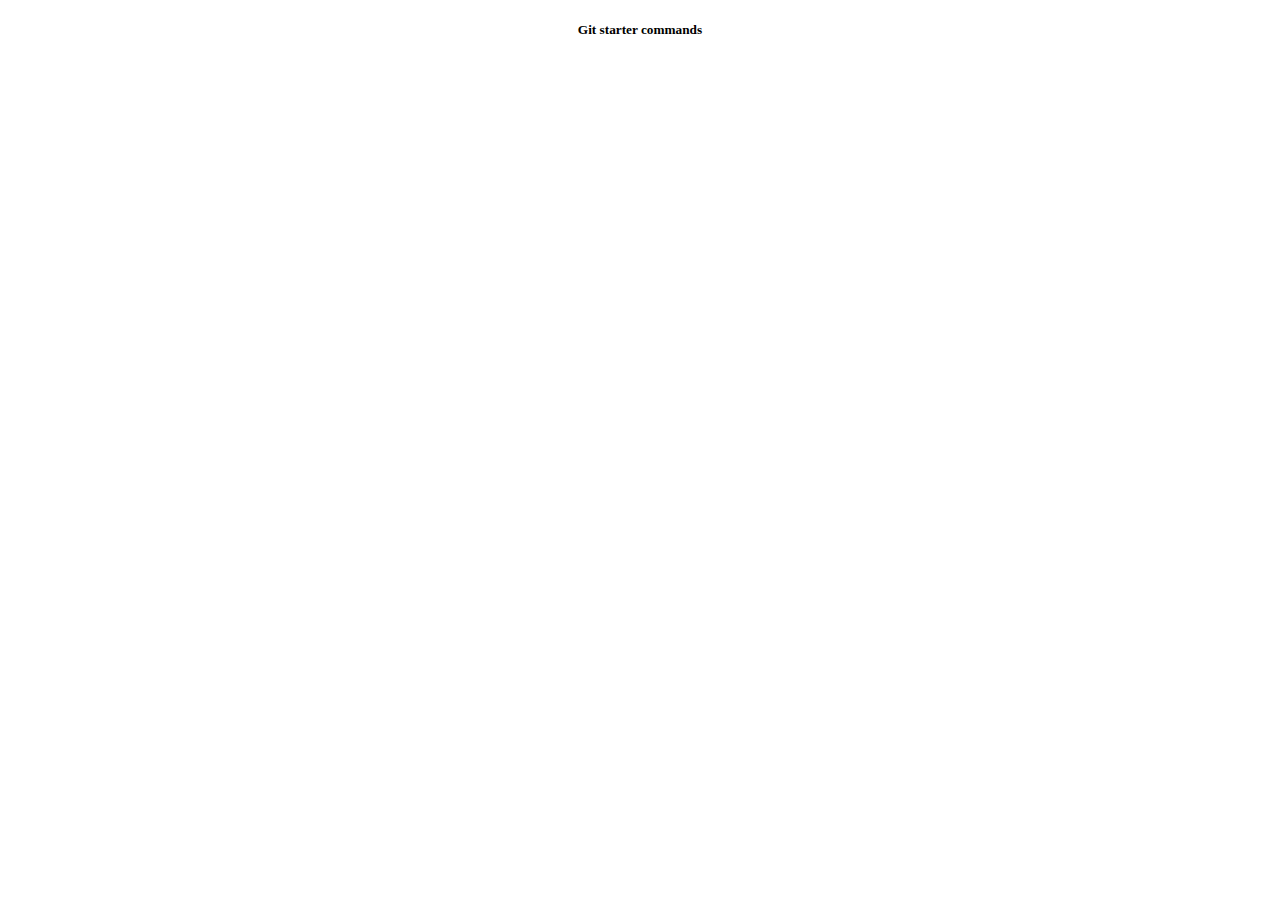
==== index.html @ ff9cbd7a "First commit. Index.html" ====
<!DOCTYPE html>
<html lang="en">

<head>
    <title></title>
    <meta charset="UTF-8">
    <meta name="viewport" content="width=device-width, initial-scale=1">
    <link href="node_modules/impress.js/css/impress-demo.css" rel="stylesheet">
    <style>
    #title h5{
        text-align: center;
    }
    </style>
</head>

<body>
    <div id="impress">
        <div id="title" class="step slide" data-x="-1000">
            <h5>
                Git starter commands
            </h5>
        </div>
    </div>
    <script src="node_modules/impress.js/js/impress.js"></script>
    <script>
    var rootElement = document.querySelector("#impress");
    rootElement.addEventListener("impress:init", function(){
        console.log("impress run")
    })

    impress().init();
    </script>
</body>

</html>
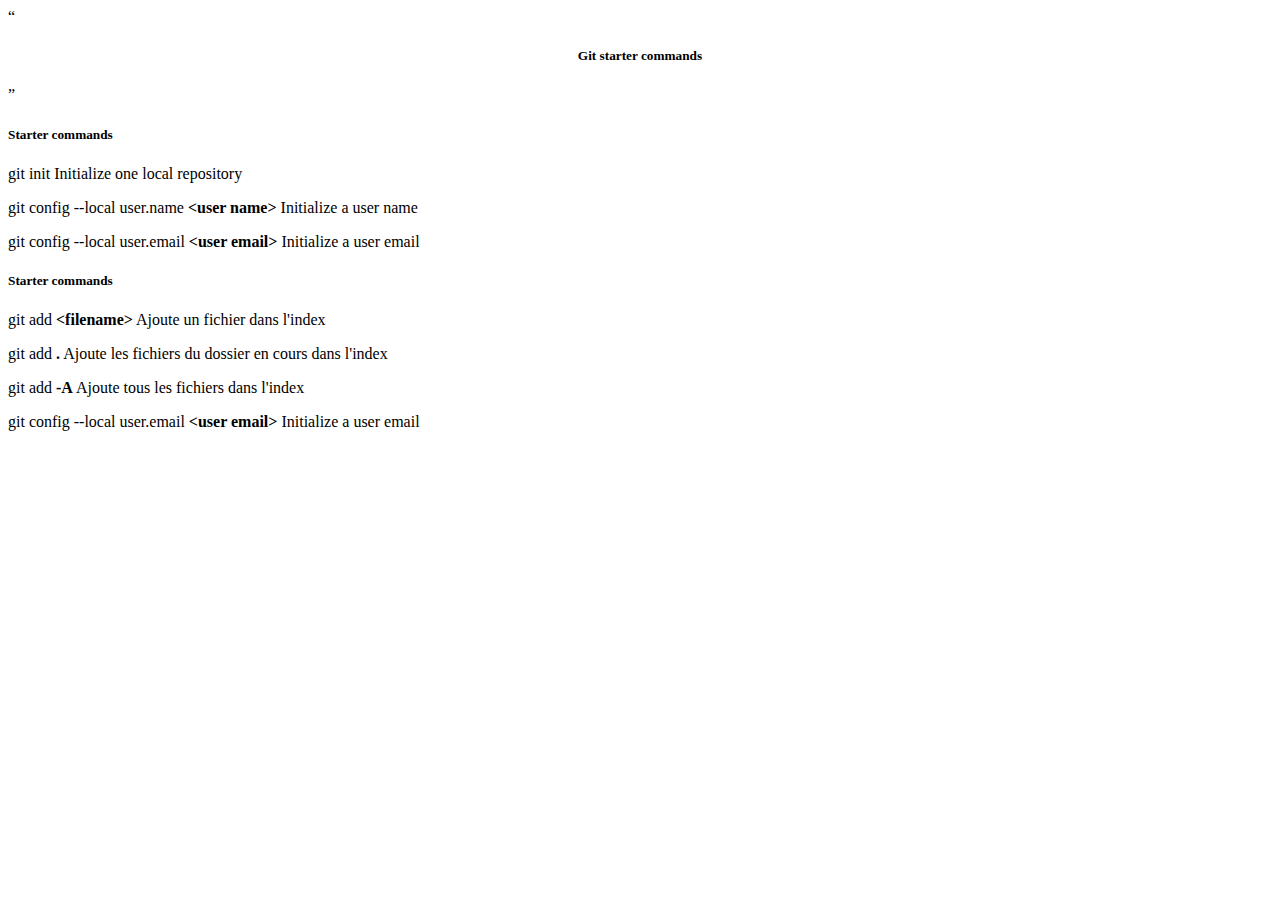
==== commit 27364215: "dd new layer in index.html" ====
--- a/index.html
+++ b/index.html
@@ -7,28 +7,64 @@
     <meta name="viewport" content="width=device-width, initial-scale=1">
     <link href="node_modules/impress.js/css/impress-demo.css" rel="stylesheet">
     <style>
-    #title h5{
-        text-align: center;
-    }
+        #title q h5 {
+            text-align: center;
+        }
     </style>
 </head>
 
 <body>
     <div id="impress">
         <div id="title" class="step slide" data-x="-1000">
-            <h5>
-                Git starter commands
-            </h5>
+            <q>
+                <h5>Git starter commands</h5>
+            </q>
         </div>
+        <!-- layer 1 -->
+        <div id="layer-1" class="step slide" data-x="1000">
+            <h5>Starter commands</h5>
+            <p>
+                git init <span>Initialize one local repository</span>
+            </p>
+            <p>
+                git config --local user.name <strong>&lt;user name&gt;</strong>
+                <span>Initialize a user name</span>
+            </p>
+            <p>
+                git config --local user.email <strong>&lt;user email&gt;</strong>
+                <span>Initialize a user email</span>
+            </p>
+        </div>
+                <!-- layer 2 -->
+                <div id="layer-2" class="step slide" data-x="2000">
+                    <h5>Starter commands</h5>
+                    <p>
+                        git add <strong>&lt;filename&gt;</strong>
+                        <span>Ajoute un fichier dans l'index</span>
+                    </p>
+                    <p>
+                        git add <strong>.</strong>
+                        <span>Ajoute les fichiers du dossier en cours dans l'index</span>
+                    </p>
+                    <p>
+                        git add <strong>-A</strong>
+                        <span>Ajoute tous les fichiers dans l'index</span>
+                    </p>
+                    <p>
+                        git config --local user.email <strong>&lt;user email&gt;</strong>
+                        <span>Initialize a user email</span>
+                    </p>
+                </div>
     </div>
+
     <script src="node_modules/impress.js/js/impress.js"></script>
     <script>
-    var rootElement = document.querySelector("#impress");
-    rootElement.addEventListener("impress:init", function(){
-        console.log("impress run")
-    })
+        var rootElement = document.querySelector("#impress");
+        rootElement.addEventListener("impress:init", function () {
+            console.log("impress run")
+        })
 
-    impress().init();
+        impress().init();
     </script>
 </body>
 
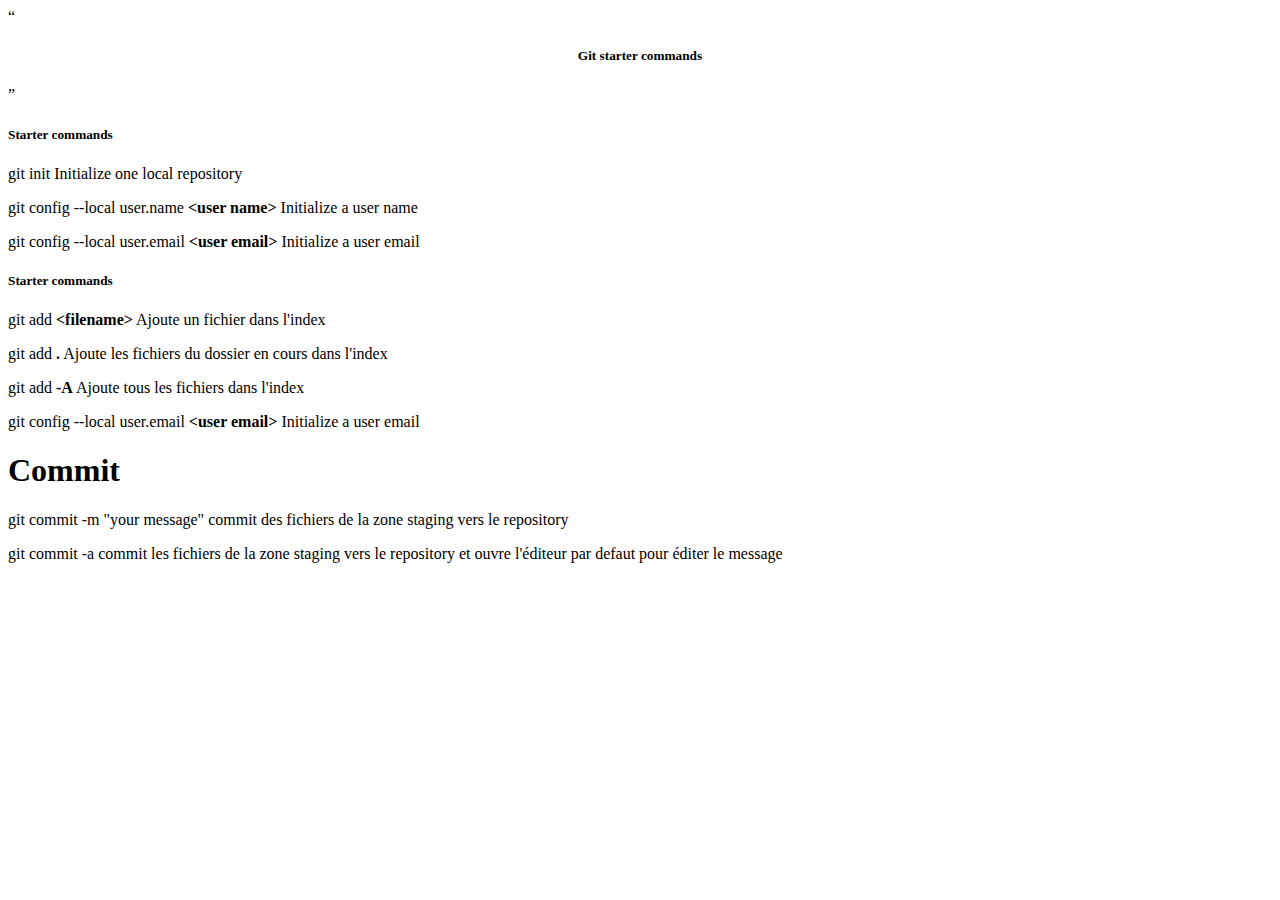
==== commit 2d7160ae: "dd third layer" ====
--- a/index.html
+++ b/index.html
@@ -35,26 +35,39 @@
                 <span>Initialize a user email</span>
             </p>
         </div>
-                <!-- layer 2 -->
-                <div id="layer-2" class="step slide" data-x="2000">
-                    <h5>Starter commands</h5>
-                    <p>
-                        git add <strong>&lt;filename&gt;</strong>
-                        <span>Ajoute un fichier dans l'index</span>
-                    </p>
-                    <p>
-                        git add <strong>.</strong>
-                        <span>Ajoute les fichiers du dossier en cours dans l'index</span>
-                    </p>
-                    <p>
-                        git add <strong>-A</strong>
-                        <span>Ajoute tous les fichiers dans l'index</span>
-                    </p>
-                    <p>
-                        git config --local user.email <strong>&lt;user email&gt;</strong>
-                        <span>Initialize a user email</span>
-                    </p>
-                </div>
+        <!-- layer 2 -->
+        <div id="layer-2" class="step slide" data-x="2000">
+            <h5>Starter commands</h5>
+            <p>
+                git add <strong>&lt;filename&gt;</strong>
+                <span>Ajoute un fichier dans l'index</span>
+            </p>
+            <p>
+                git add <strong>.</strong>
+                <span>Ajoute les fichiers du dossier en cours dans l'index</span>
+            </p>
+            <p>
+                git add <strong>-A</strong>
+                <span>Ajoute tous les fichiers dans l'index</span>
+            </p>
+            <p>
+                git config --local user.email <strong>&lt;user email&gt;</strong>
+                <span>Initialize a user email</span>
+            </p>
+        </div>
+
+        <!-- layer 3 -->
+        <div id="layer-3" class="step slide" data-x="3000">
+            <h1>Commit</h1>
+            <p>
+                git commit -m "your message"
+                <span>commit des fichiers de la zone staging vers le repository</span>
+            </p>
+            <p>
+                git commit -a
+                <span>commit les fichiers de la zone staging vers le repository et ouvre l'éditeur par defaut pour éditer le message</span>
+            </p>
+        </div>
     </div>
 
     <script src="node_modules/impress.js/js/impress.js"></script>
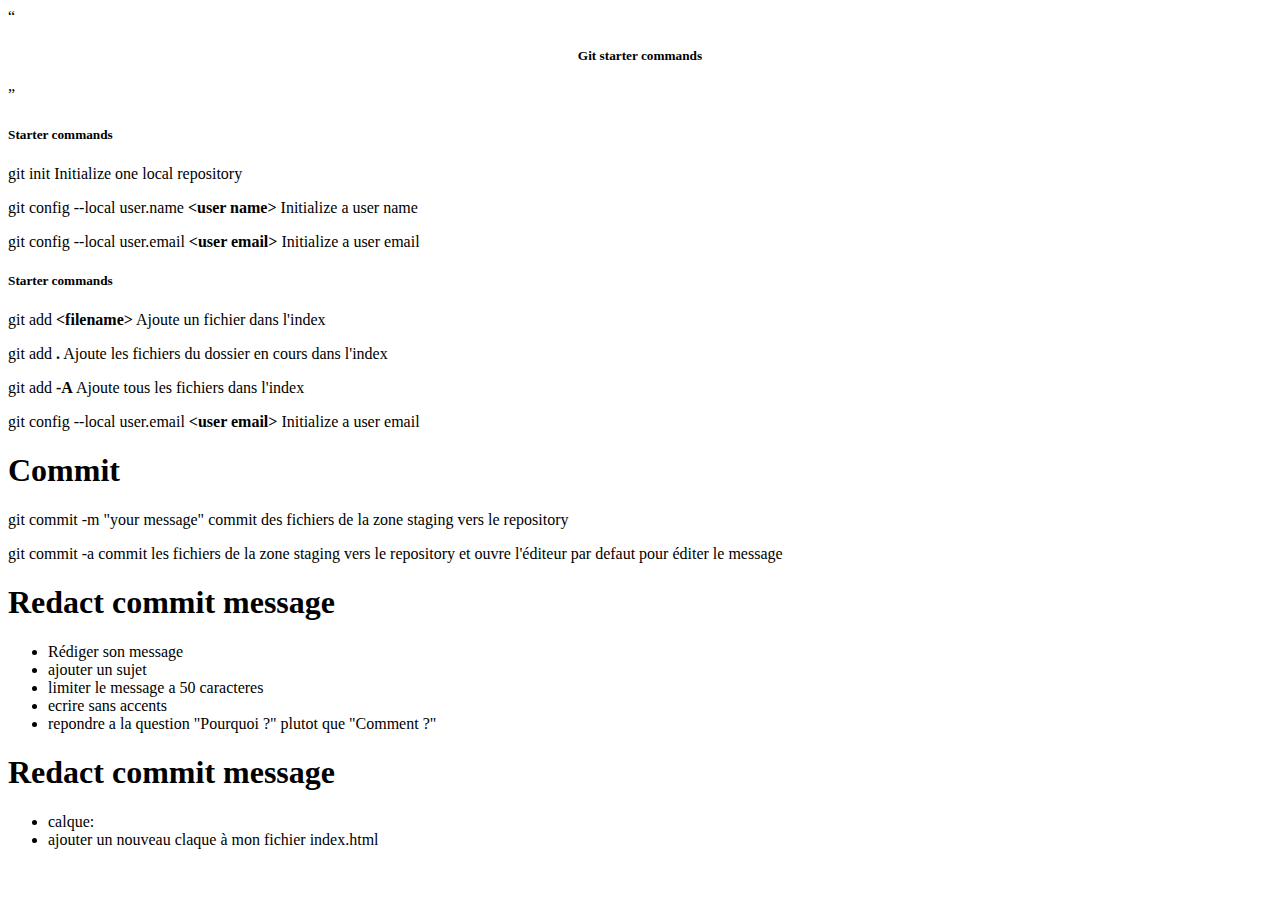
==== commit 8639fc5d: "dd new layers 4 & 5 AND css" ====
--- a/index.html
+++ b/index.html
@@ -68,6 +68,27 @@
                 <span>commit les fichiers de la zone staging vers le repository et ouvre l'éditeur par defaut pour éditer le message</span>
             </p>
         </div>
+
+        <!-- layer 4 -->
+        <div id="layer-4" class="step slide" data-x="4000">
+            <h1>Redact commit message</h1>
+            <ul>
+                <li>Rédiger son message</li>
+                <li>ajouter un sujet</li>
+                <li>limiter le message a 50 caracteres</li>
+                <li>ecrire sans accents</li>
+                <li>repondre a la question "Pourquoi ?" plutot que "Comment ?"</li>
+            </ul>
+        </div>
+
+        <!-- layer 5 -->
+        <div id="layer-5" class="step slide" data-x="5000">
+            <h1>Redact commit message</h1>
+            <ul>
+                <li>calque: </li>
+                <li>ajouter un nouveau claque à mon fichier index.html</li>
+            </ul>
+        </div>
     </div>
 
     <script src="node_modules/impress.js/js/impress.js"></script>
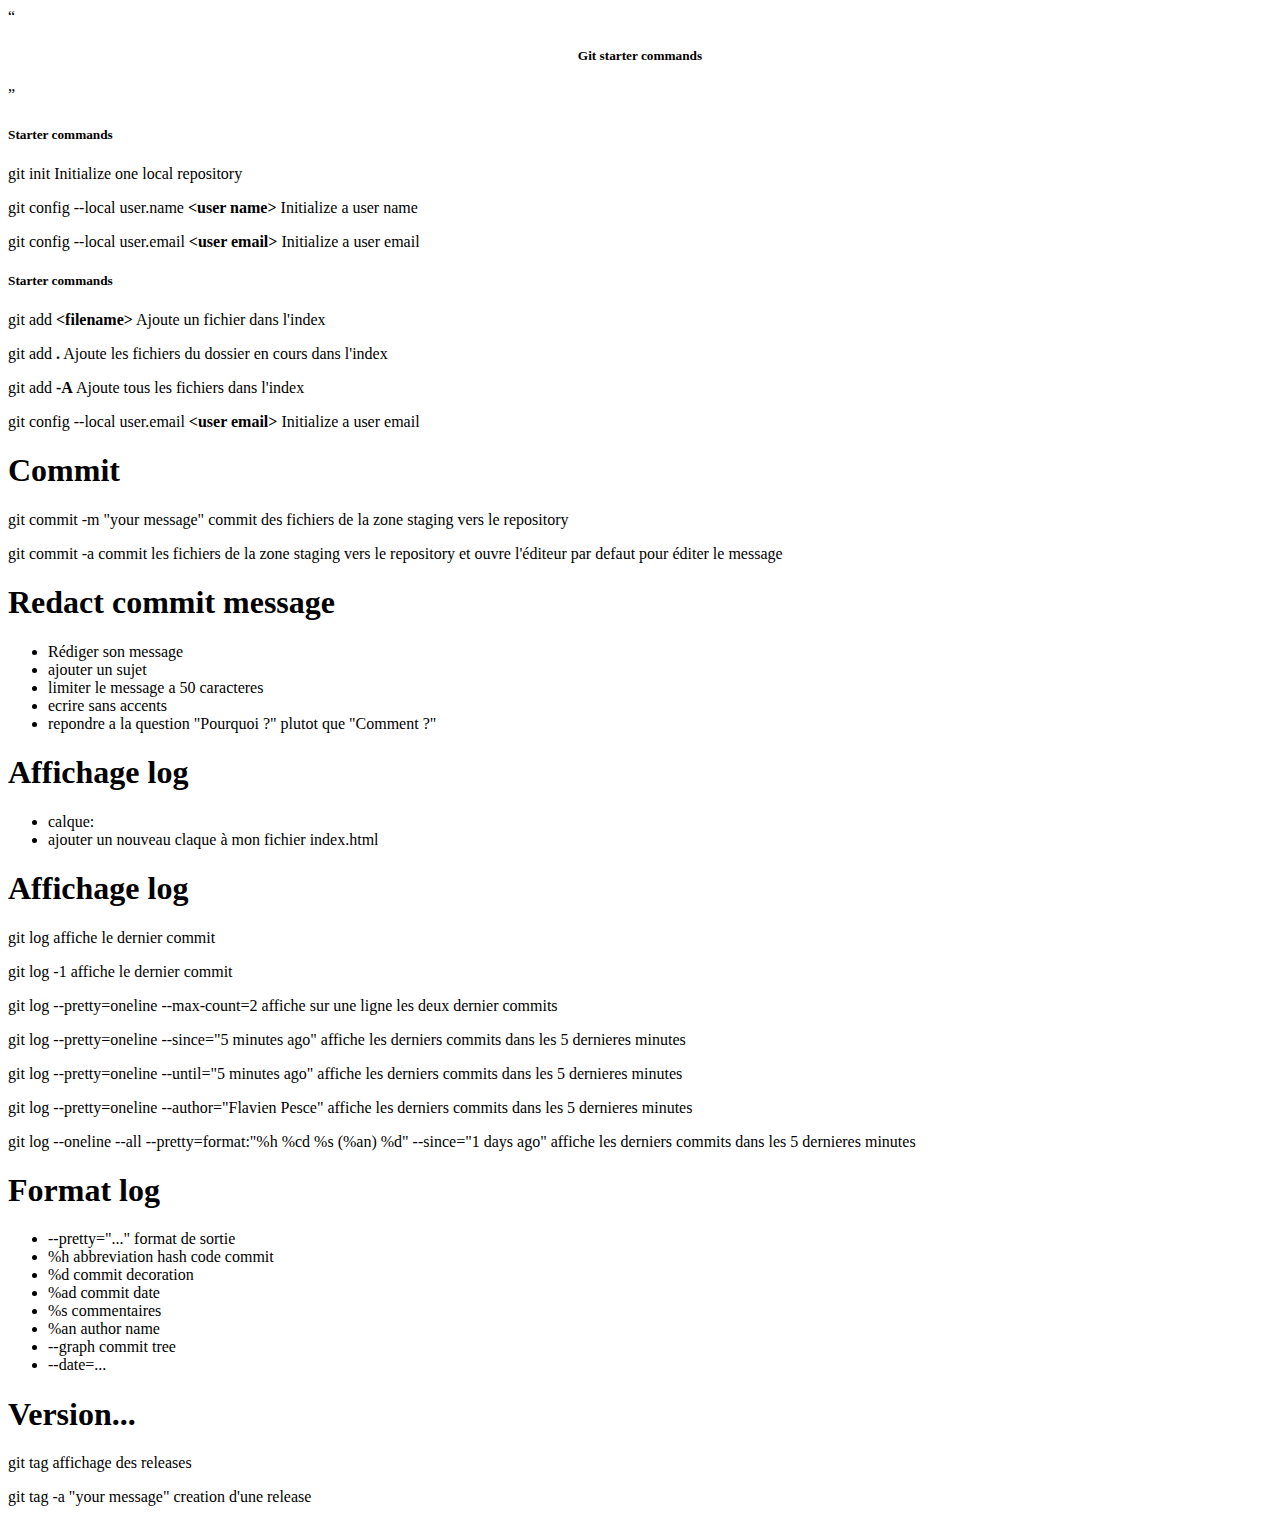
==== commit 648dac2c: "new layers  6 7 8" ====
--- a/index.html
+++ b/index.html
@@ -83,23 +83,83 @@
 
         <!-- layer 5 -->
         <div id="layer-5" class="step slide" data-x="5000">
-            <h1>Redact commit message</h1>
+            <h1>Affichage log</h1>
             <ul>
                 <li>calque: </li>
                 <li>ajouter un nouveau claque à mon fichier index.html</li>
             </ul>
         </div>
-    </div>
 
-    <script src="node_modules/impress.js/js/impress.js"></script>
-    <script>
-        var rootElement = document.querySelector("#impress");
-        rootElement.addEventListener("impress:init", function () {
-            console.log("impress run")
-        })
+        <!-- layer 6 -->
+        <div id="layer-6" class="step slide" data-x="6000">
+            <h1>Affichage log</h1>
+            <p>
+                git log
+                <span>affiche le dernier commit</span>
+            </p>
+            <p>
+                git log -1
+                <span>affiche le dernier commit</span>
+            </p>
+            <p>
+                git log --pretty=oneline --max-count=2
+                <span>affiche sur une ligne les deux dernier commits</span>
+            </p>
+            <p>
+                git log --pretty=oneline --since="5 minutes ago"
+                <span>affiche les derniers commits dans les 5 dernieres minutes</span>
+            </p>
+            <p>
+                git log --pretty=oneline --until="5 minutes ago"
+                <span>affiche les derniers commits dans les 5 dernieres minutes</span>
+            </p>
+            <p>
+                git log --pretty=oneline --author="Flavien Pesce"
+                <span>affiche les derniers commits dans les 5 dernieres minutes</span>
+            </p>
+            <p>
+                git log --oneline --all --pretty=format:"%h %cd %s (%an) %d" --since="1 days ago"
+                <span>affiche les derniers commits dans les 5 dernieres minutes</span>
+            </p>
 
-        impress().init();
-    </script>
+            <!-- layer 7 -->
+            <div id="layer-7" class="step slide" data-x="7000">
+                <h1>Format log</h1>
+                <ul>
+                    <li>--pretty="..." format de sortie</li>
+                    <li>%h abbreviation hash code commit</li>
+                    <li>%d commit decoration</li>
+                    <li>%ad commit date</li>
+                    <li>%s commentaires</li>
+                    <li>%an author name</li>
+                    <li>--graph commit tree</li>
+                    <li>--date=...</li>
+                </ul>
+            </div>
+
+            <!-- layer 8 -->
+            <div id="layer-8" class="step slide" data-x="8000">
+                <h1>Version...</h1>
+                <p>
+                    git tag
+                    <span>affichage des releases</span>
+                </p>
+                <p>
+                    git tag -a "your message"
+                    <span>creation d'une release</span>
+                </p>
+            </div>
+        </div>
+
+        <script src="node_modules/impress.js/js/impress.js"></script>
+        <script>
+            var rootElement = document.querySelector("#impress");
+            rootElement.addEventListener("impress:init", function () {
+                console.log("impress run")
+            })
+
+            impress().init();
+        </script>
 </body>
 
 </html>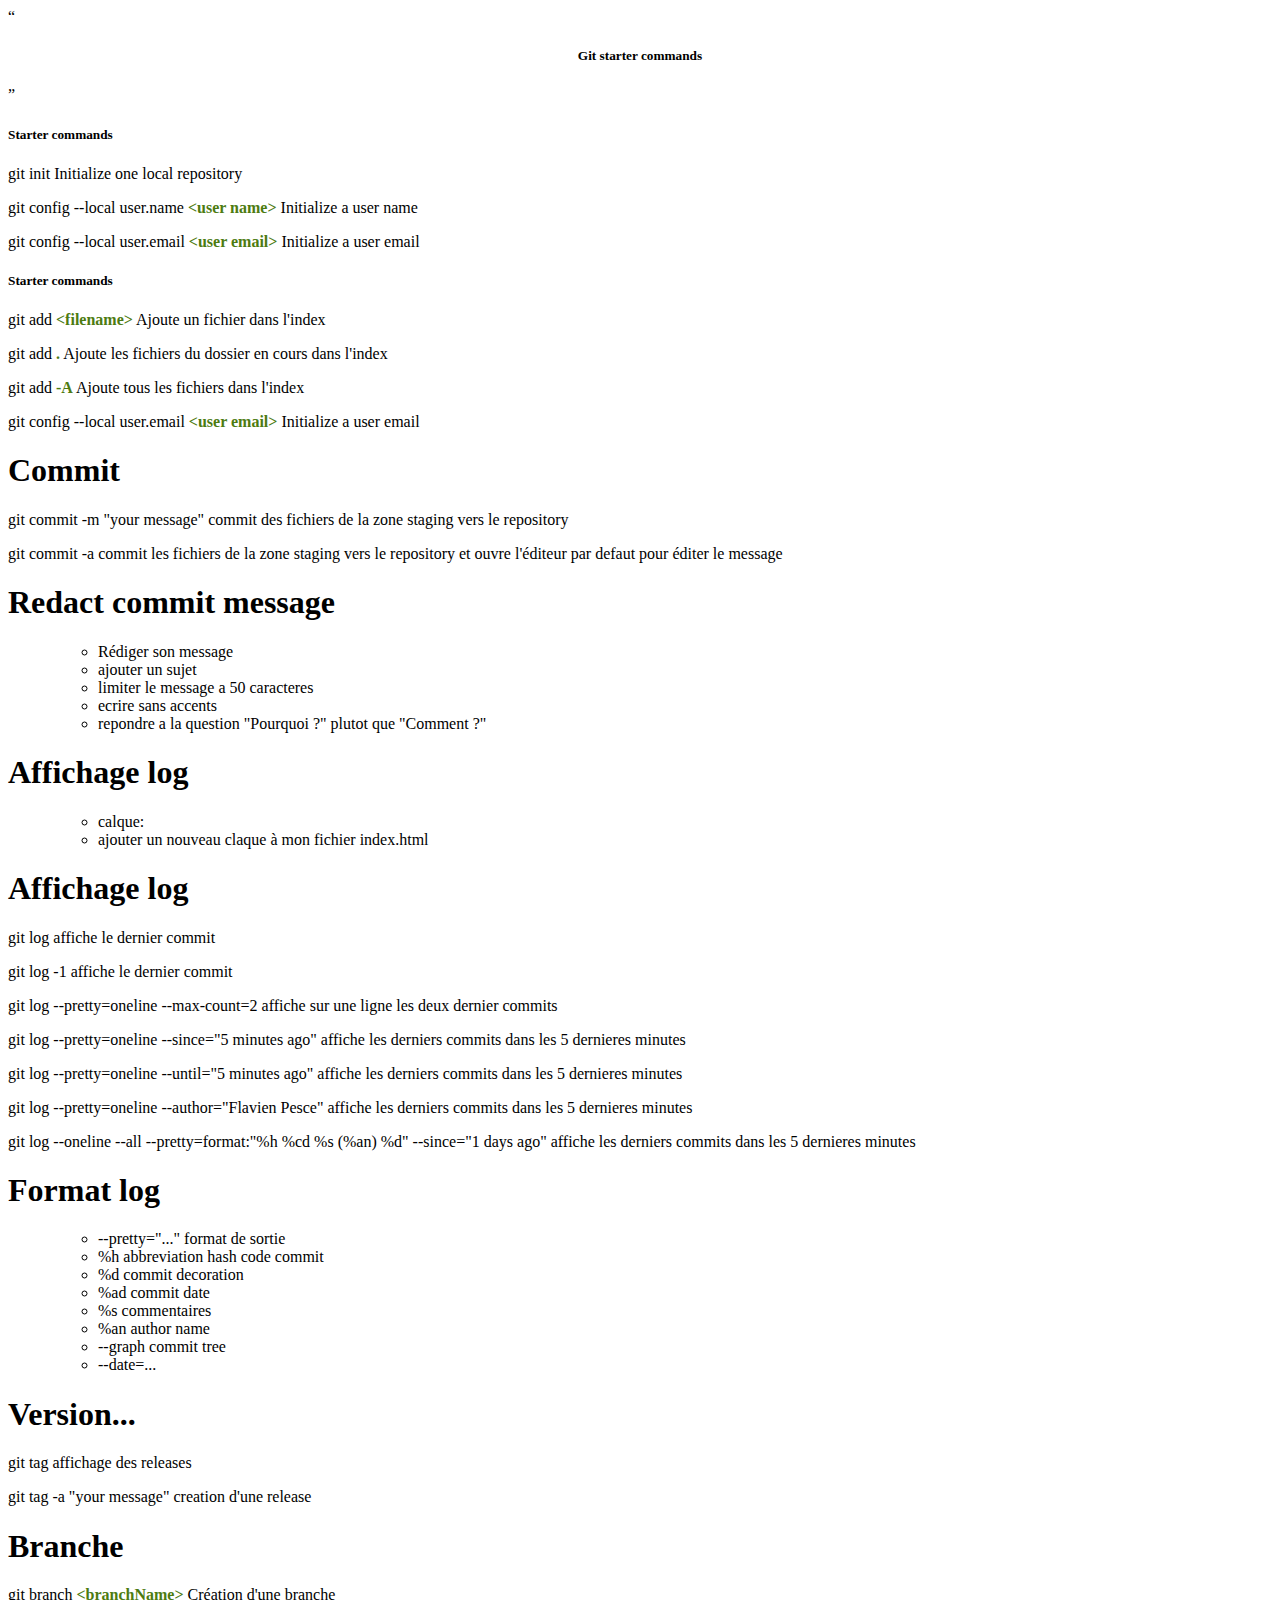
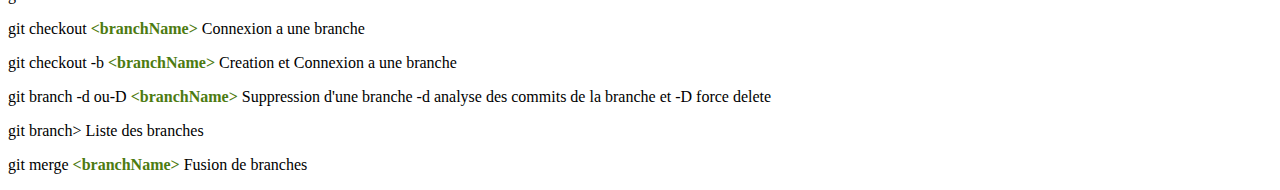
==== commit f6fee987: "new layer number neuf" ====
--- a/index.html
+++ b/index.html
@@ -6,6 +6,7 @@
     <meta charset="UTF-8">
     <meta name="viewport" content="width=device-width, initial-scale=1">
     <link href="node_modules/impress.js/css/impress-demo.css" rel="stylesheet">
+    <link href="styles/myCss.css" rel="stylesheet">
     <style>
         #title q h5 {
             text-align: center;
@@ -121,45 +122,74 @@
                 git log --oneline --all --pretty=format:"%h %cd %s (%an) %d" --since="1 days ago"
                 <span>affiche les derniers commits dans les 5 dernieres minutes</span>
             </p>
-
-            <!-- layer 7 -->
-            <div id="layer-7" class="step slide" data-x="7000">
-                <h1>Format log</h1>
-                <ul>
-                    <li>--pretty="..." format de sortie</li>
-                    <li>%h abbreviation hash code commit</li>
-                    <li>%d commit decoration</li>
-                    <li>%ad commit date</li>
-                    <li>%s commentaires</li>
-                    <li>%an author name</li>
-                    <li>--graph commit tree</li>
-                    <li>--date=...</li>
-                </ul>
-            </div>
-
-            <!-- layer 8 -->
-            <div id="layer-8" class="step slide" data-x="8000">
-                <h1>Version...</h1>
-                <p>
-                    git tag
-                    <span>affichage des releases</span>
-                </p>
-                <p>
-                    git tag -a "your message"
-                    <span>creation d'une release</span>
-                </p>
-            </div>
+        </div>
+        <!-- layer 7 -->
+        <div id="layer-7" class="step slide" data-x="7000">
+            <h1>Format log</h1>
+            <ul>
+                <li>--pretty="..." format de sortie</li>
+                <li>%h abbreviation hash code commit</li>
+                <li>%d commit decoration</li>
+                <li>%ad commit date</li>
+                <li>%s commentaires</li>
+                <li>%an author name</li>
+                <li>--graph commit tree</li>
+                <li>--date=...</li>
+            </ul>
         </div>
 
-        <script src="node_modules/impress.js/js/impress.js"></script>
-        <script>
-            var rootElement = document.querySelector("#impress");
-            rootElement.addEventListener("impress:init", function () {
-                console.log("impress run")
-            })
+        <!-- layer 8 -->
+        <div id="layer-8" class="step slide" data-x="8000">
+            <h1>Version...</h1>
+            <p>
+                git tag
+                <span>affichage des releases</span>
+            </p>
+            <p>
+                git tag -a "your message"
+                <span>creation d'une release</span>
+            </p>
+        </div>
 
-            impress().init();
-        </script>
+        <!-- layer 9 -->
+        <div id="layer-9" class="step slide" data-x="9000">
+            <h1>Branche</h1>
+            <p>
+                git branch <strong>&lt;branchName&gt;</strong>
+                <span>Création d'une branche</span>
+            </p>
+            <p>
+                git checkout <strong>&lt;branchName&gt;</strong>
+                <span>Connexion a une branche</span>
+            </p>
+            <p>
+                git checkout -b <strong>&lt;branchName&gt;</strong>
+                <span>Creation et Connexion a une branche</span>
+            </p>
+            <p>
+                git branch -d ou-D <strong>&lt;branchName&gt;</strong>
+                <span>Suppression d'une branche -d analyse des commits de la branche et -D force delete</span>
+            </p>
+            <p>
+                git branch>
+                <span>Liste des branches</span>
+            </p>
+            <p>
+                git merge <strong>&lt;branchName&gt;</strong>
+                <span>Fusion de branches</span>
+            </p>
+        </div>
+    </div>
+
+    <script src="node_modules/impress.js/js/impress.js"></script>
+    <script>
+        var rootElement = document.querySelector("#impress");
+        rootElement.addEventListener("impress:init", function () {
+            console.log("impress run")
+        })
+
+        impress().init();
+    </script>
 </body>
 
 </html>--- a/styles/myCss.css
+++ b/styles/myCss.css
@@ -0,0 +1,8 @@
+strong{
+    color : rgb(77, 123, 17)
+}
+
+ul{
+    list-style: circle;
+    margin-left: 50px;
+    }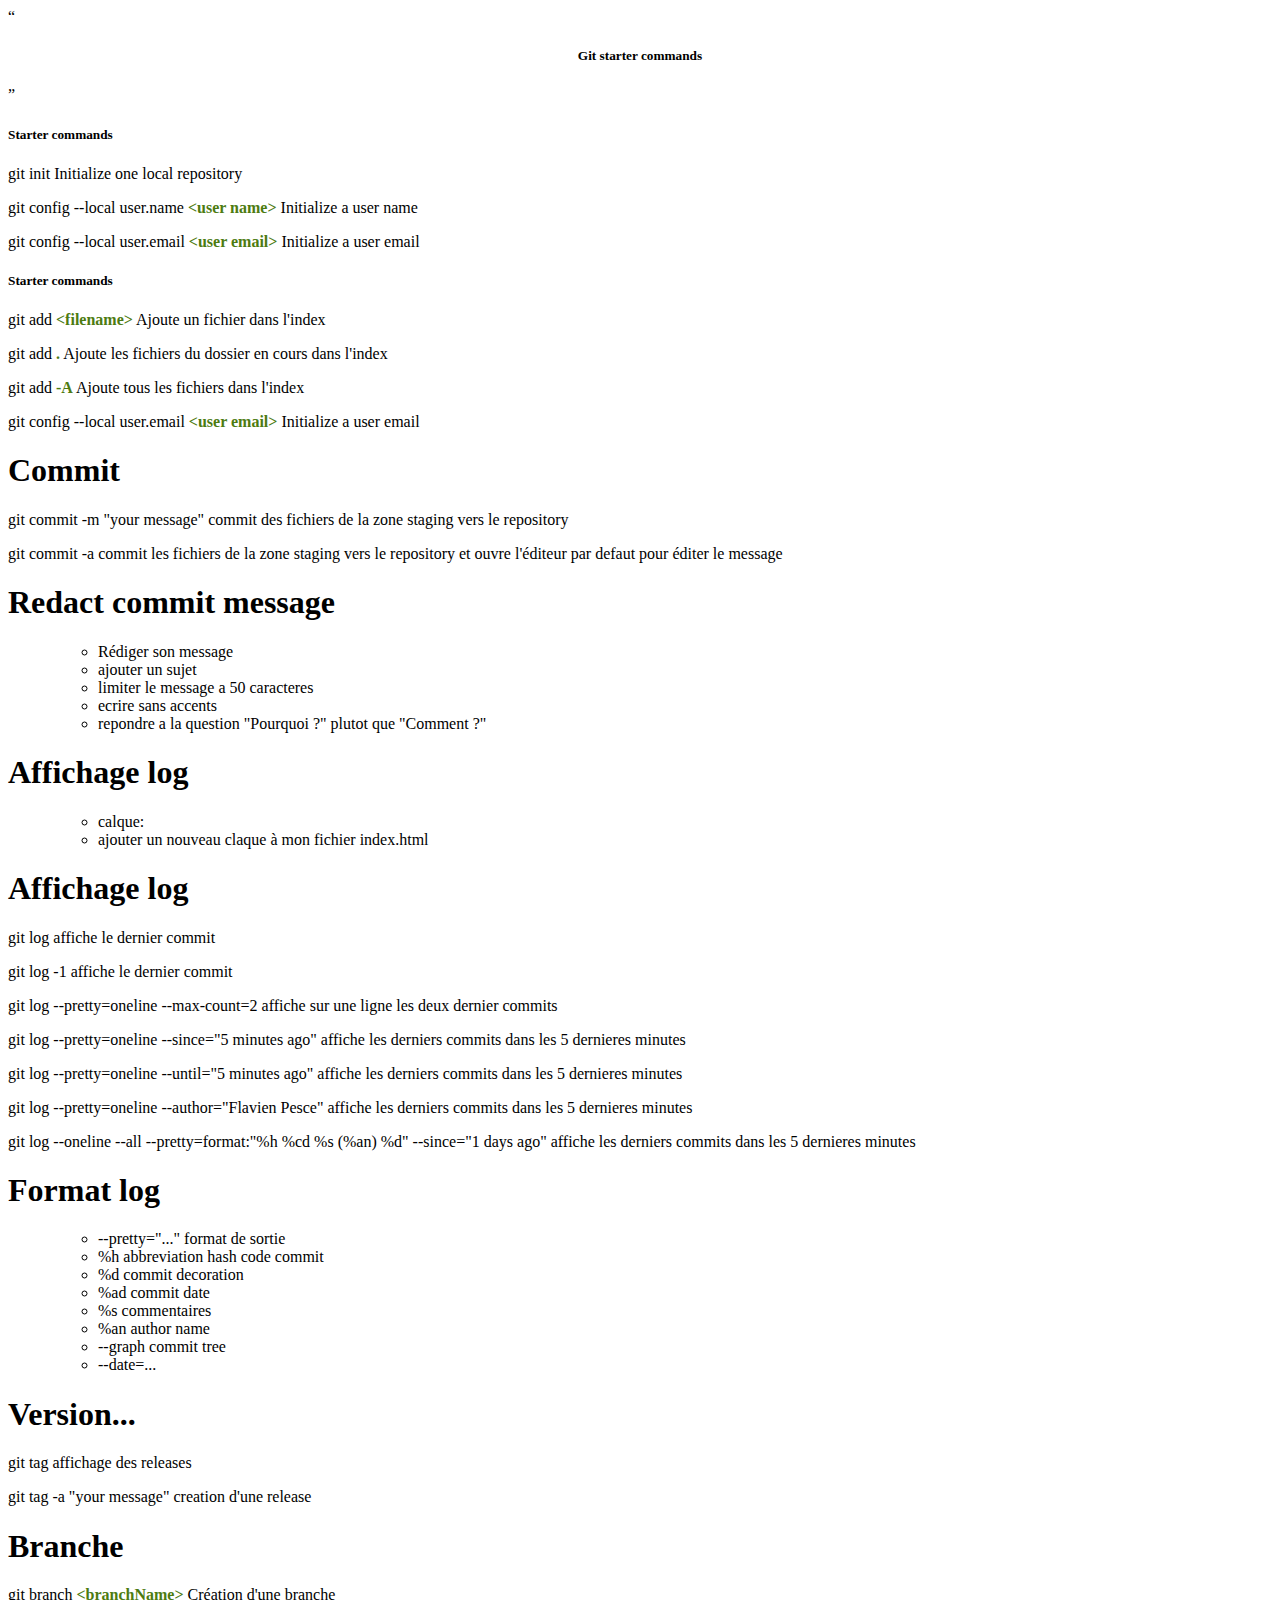
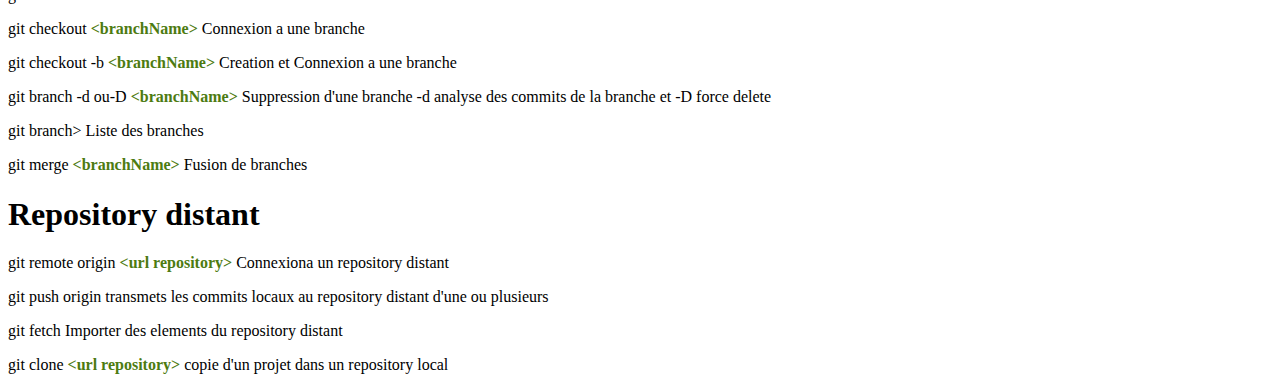
==== commit eaeaa9b8: "new layer number iléveun" ====
--- a/index.html
+++ b/index.html
@@ -179,6 +179,27 @@
                 <span>Fusion de branches</span>
             </p>
         </div>
+
+        <!-- layer 11 -->
+        <div id="layer-11" class="step slide" data-x="11000">
+            <h1>Repository distant</h1>
+            <p>
+                git remote origin <strong>&lt;url repository&gt;</strong>
+                <span>Connexiona un repository distant</span>
+            </p>
+            <p>
+                git push origin
+                <span>transmets les commits locaux au repository distant d'une ou plusieurs</span>
+            </p>
+            <p>
+                git fetch
+                <span>Importer des elements du repository distant</span>
+            </p>
+            <p>
+                    git clone <strong>&lt;url repository&gt;</strong>
+                    <span>copie d'un projet dans un repository local</span>
+                </p>
+        </div>
     </div>
 
     <script src="node_modules/impress.js/js/impress.js"></script>
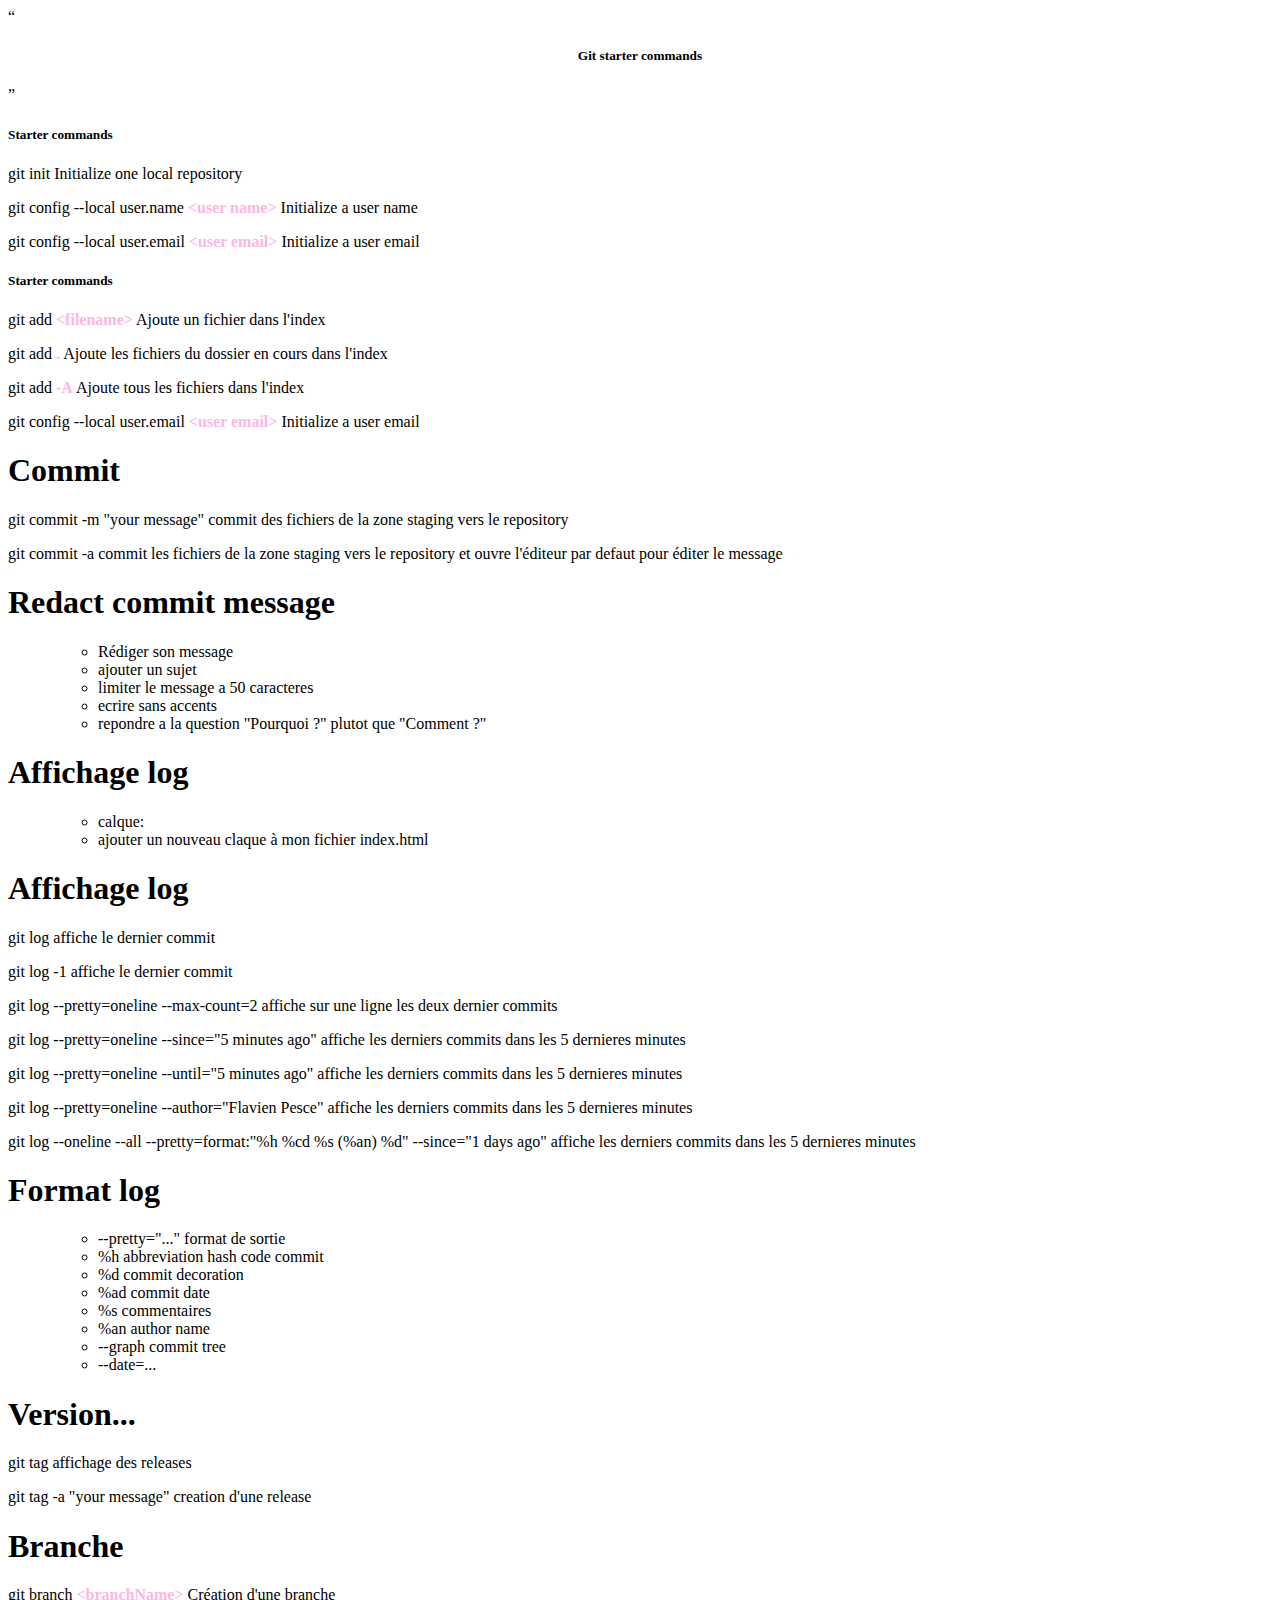
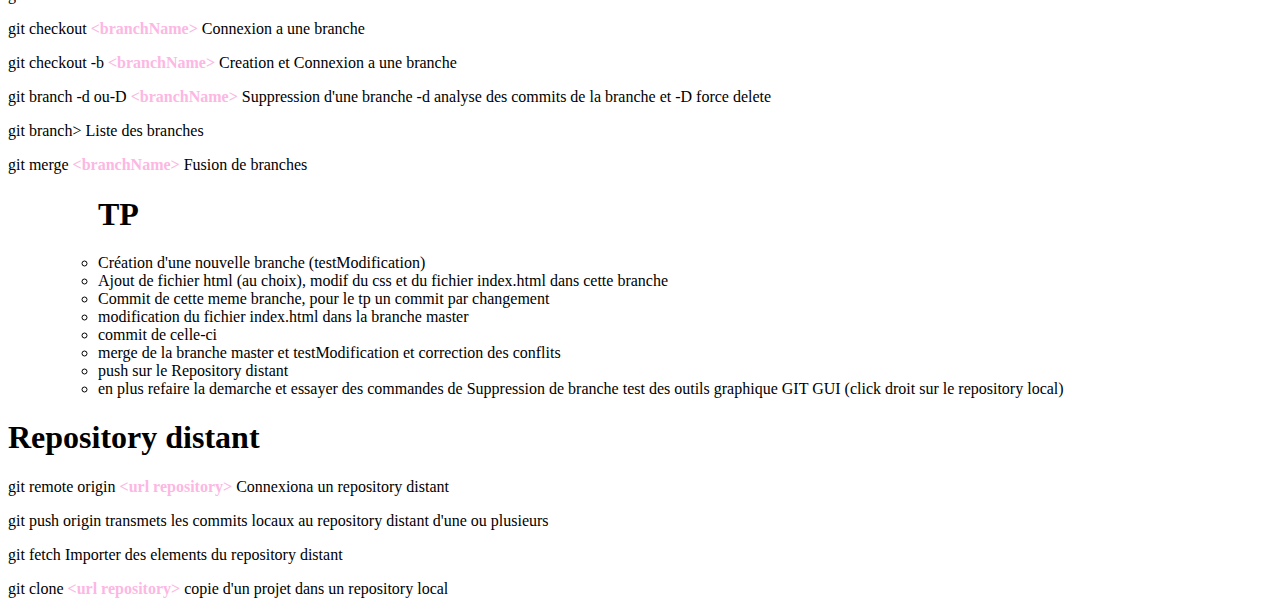
==== commit 84a47334: "new tp plus add de index de css de flagit et modif" ====
--- a/index.html
+++ b/index.html
@@ -180,6 +180,23 @@
             </p>
         </div>
 
+        <!-- layer 10 -->
+        <div id="layer-10" class="step slide" data-x="10000">
+            <ul>
+                <h1>TP</h1>
+                <li>Création d'une nouvelle branche (testModification)</li>
+                <li>Ajout de fichier html (au choix), modif du css et du fichier index.html dans cette branche</li>
+                <li>Commit de cette meme branche, pour le tp un commit par changement</li>
+                <li>modification du fichier index.html dans la branche master</li>
+                <li>commit de celle-ci</li>
+                <li>merge de la branche master et testModification et correction des conflits</li>
+                <li>push sur le Repository distant</li>
+                <li>en plus refaire la demarche et essayer des commandes de Suppression de branche test des outils graphique
+                    GIT GUI (click droit sur le repository local)
+                </li>
+            </ul>
+        </div>
+
         <!-- layer 11 -->
         <div id="layer-11" class="step slide" data-x="11000">
             <h1>Repository distant</h1>
@@ -196,9 +213,9 @@
                 <span>Importer des elements du repository distant</span>
             </p>
             <p>
-                    git clone <strong>&lt;url repository&gt;</strong>
-                    <span>copie d'un projet dans un repository local</span>
-                </p>
+                git clone <strong>&lt;url repository&gt;</strong>
+                <span>copie d'un projet dans un repository local</span>
+            </p>
         </div>
     </div>
 
--- a/styles/myCss.css
+++ b/styles/myCss.css
@@ -1,5 +1,5 @@
 strong{
-    color : rgb(77, 123, 17)
+    color : rgb(253, 183, 227)
 }
 
 ul{
